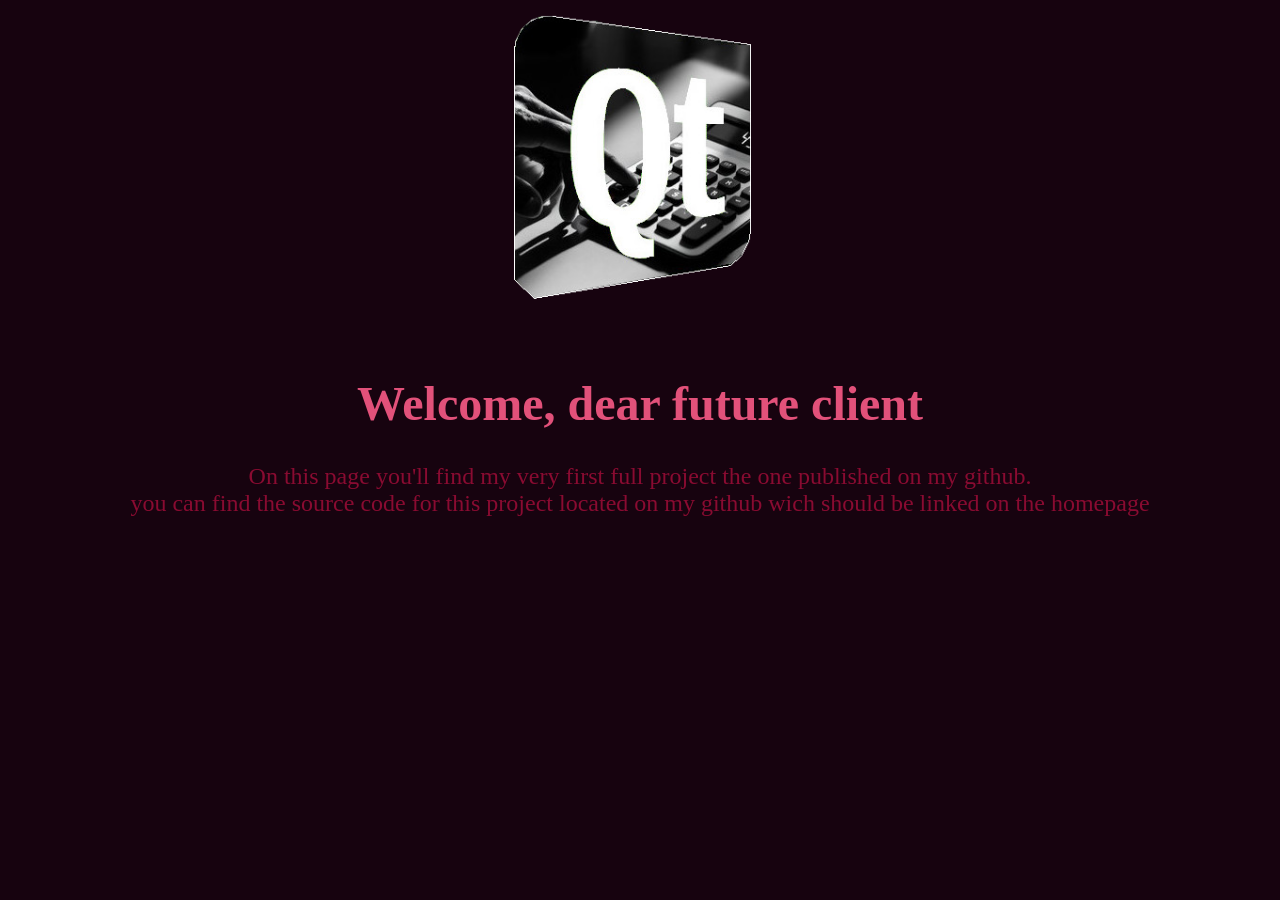
==== qtcalculator.html @ d8a41416 "major update added new page + special link to new page" ====
<!doctype html>
<html>
<head>
    <link rel="stylesheet" href="style/index.css">
    <title>video presentation</title>
</head>
<body class="darkmode">
    <img src="./img/Qtcalculator.png" class="icon" alt="Qt Calculator project">
    <h1 class="itembig textbig body">Welcome, dear future client</h1>
    <article class="item text article">
        On this page you'll find my very first full project the one published on my github.
        <br>you can find the source code for this project located on my github wich should be linked on the homepage
    </article>
</body>
</html>
---- style/index.css ----
.banner {
    display: block;
    margin: -80px auto 0;
    width: 100%;
}

.icon {
    display: block;
    margin: -25px auto 0;
    width: 50%;
}

.body {
    text-align: center;
}

.article,
.listitem {
    font-size: 10px;
}

.article {
    margin-top: 20px;
    text-align: center;
}

div.container {
    text-align: center;
}

ul.myUL {
    display: inline-block;
    text-align: left;
}

.item {
    font-size: 150%;
}

.itembig {
    font-size: 300%;
}

.darkmode {
    background-color: #17030f;
}

.text {
    color: #890b31;
}

.itemminibig {
    font-size: 200%;
}

.textbig {
    color: #e2517a;
}

.label {
    font-size: 20px;
    margin-top: 20px;
}

.gridcontainer {
    display: grid;
    grid-template-columns: 1fr 1fr;
}
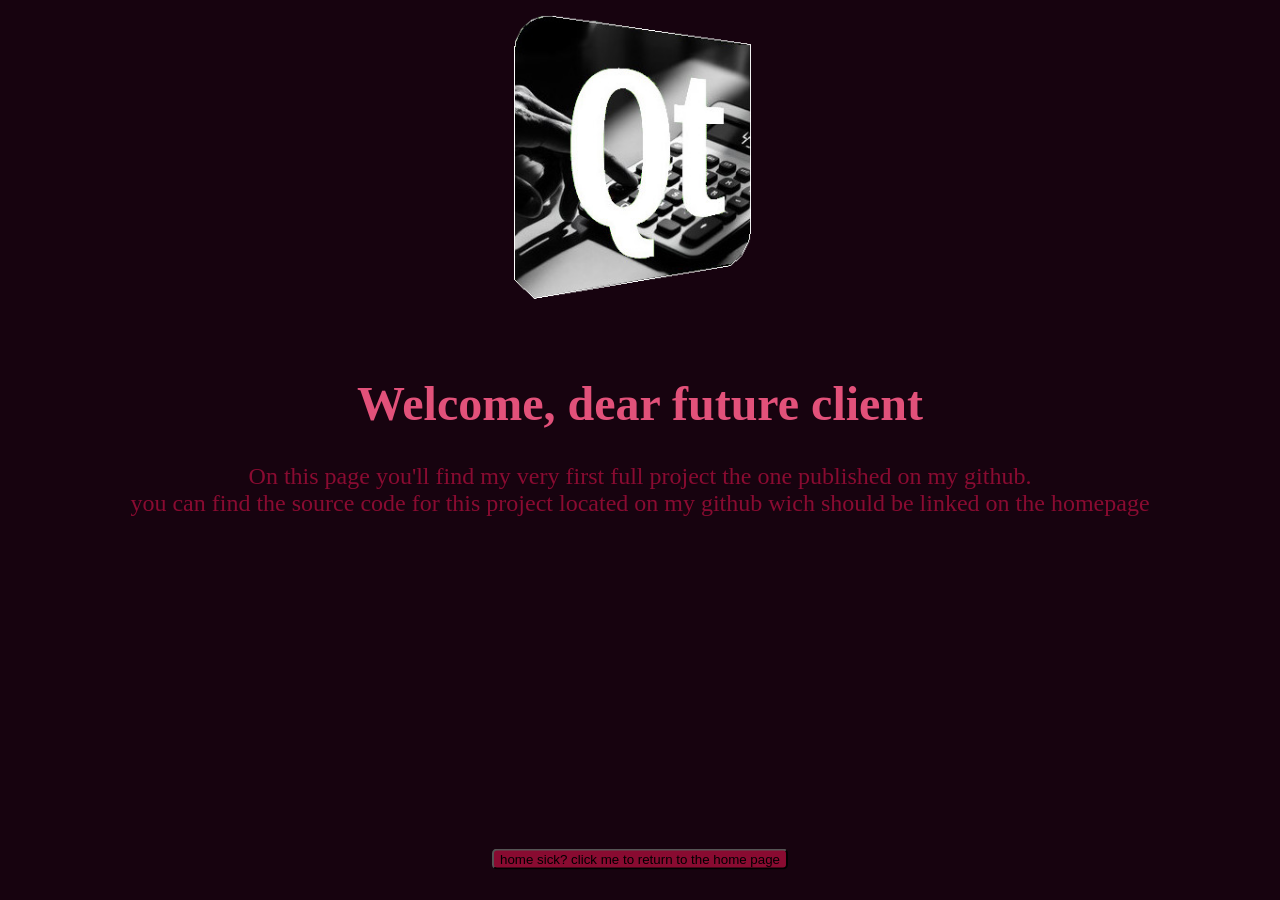
==== commit 22709d01: "added button for retunring to homepage" ====
--- a/qtcalculator.html
+++ b/qtcalculator.html
@@ -1,9 +1,11 @@
 <!doctype html>
 <html>
+
 <head>
     <link rel="stylesheet" href="style/index.css">
     <title>video presentation</title>
 </head>
+
 <body class="darkmode">
     <img src="./img/Qtcalculator.png" class="icon" alt="Qt Calculator project">
     <h1 class="itembig textbig body">Welcome, dear future client</h1>
@@ -11,5 +13,11 @@
         On this page you'll find my very first full project the one published on my github.
         <br>you can find the source code for this project located on my github wich should be linked on the homepage
     </article>
+    <div class="fixed">
+        <a href="./index.html" class="anchored">
+            <button class="navbutton">home sick? click me to return to the home page</button>
+        </a>
+    </div>
 </body>
+
 </html>
--- a/style/index.css
+++ b/style/index.css
@@ -65,4 +65,17 @@
 .gridcontainer {
     display: grid;
     grid-template-columns: 1fr 1fr;
+}
+
+.navbutton {
+    background-color: #890b31;
+    border-radius: 5px;
+}
+
+div.fixed {
+  position: fixed;
+  left: 50%;
+  bottom: 20px;
+  transform: translate(-50%, -50%);
+  margin: 0 auto;
 }
